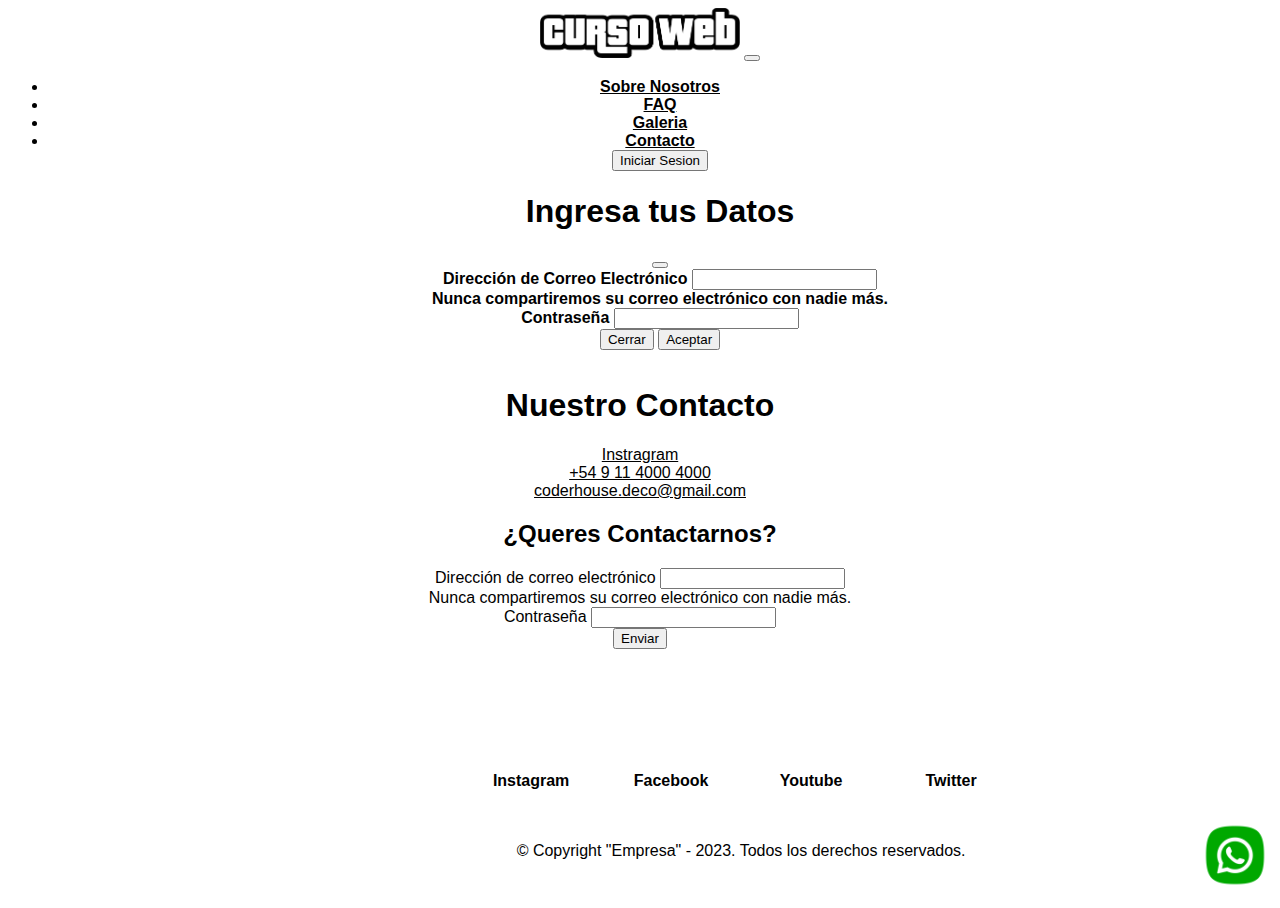
==== page/contacto.html @ 55f6b148 "Se agrego los archivos de la pagina web" ====
<!DOCTYPE html>
<html lang="es">

<head>

    <meta charset="UTF-8">
    <meta http-equiv="X-UA-Compatible" content="IE=edge">
    <meta name="viewport" content="width=device-width, initial-scale=1.0">

    <title>Curso Web | Contacto</title>

    <link rel="stylesheet" href="../style.css">

    <link href="https://cdn.jsdelivr.net/npm/bootstrap@5.3.0-alpha1/dist/css/bootstrap.min.css" rel="stylesheet"
        integrity="sha384-GLhlTQ8iRABdZLl6O3oVMWSktQOp6b7In1Zl3/Jr59b6EGGoI1aFkw7cmDA6j6gD" crossorigin="anonymous">
</head>

<body class="ayuda">
    <header class="navbar navbar-expand-lg colorEncabezado" ¿>
        <div class="container-fluid">
            <a class="navbar-brand" href="/index.html"><img class="logo"
                    src="../images/ae94d1304f29ecf15ee0cac5042be2db.png" alt="Logo de empresa de coderhouse"></a>
            <button class="navbar-toggler botoncito" type="button" data-bs-toggle="collapse" data-bs-target="#navbarNav"
                aria-controls="navbarNav" aria-expanded="false" aria-label="Toggle navigation">
                <span class="navbar-toggler-icon"></span>
            </button>
            <nav class="collapse navbar-collapse" id="navbarNav">
                <ul class="navbar-nav ms-auto">
                    <li class="nav-item">
                        <a class="nav-link enlacesBasquiat" href="../page/sobrenosotros.html">Sobre Nosotros</a>
                    </li>
                    <li class="nav-item">
                        <a class="nav-link enlacesBasquiat" href="../page/faq.html">FAQ</a>
                    </li>
                    <li class="nav-item">
                        <a class="nav-link enlacesBasquiat" href="../page/galeria.html">Galeria</a>
                    </li>
                    <li class="nav-item">
                        <a class="nav-link enlacesBasquiat" href="#">Contacto</a>
                    </li>

                    <button type="button" class="btn btn-primary" data-bs-toggle="modal" data-bs-target="#exampleModal">
                        Iniciar Sesion
                    </button>

                    <div class="modal fade" id="exampleModal" tabindex="-1" aria-labelledby="exampleModalLabel"
                        aria-hidden="true">
                        <div class="modal-dialog">
                            <div class="modal-content">
                                <div class="modal-header">
                                    <h1 class="modal-title fs-5" id="exampleModalLabel">Ingresa tus Datos</h1>
                                    <button type="button" class="btn-close" data-bs-dismiss="modal"
                                        aria-label="Close"></button>
                                </div>
                                <div class="modal-body">
                                    <div class="mb-3">
                                        <label for="exampleInputEmail1" class="form-label">Dirección de Correo
                                            Electrónico</label>
                                        <input type="email" class="form-control" id="exampleInputEmail1"
                                            aria-describedby="emailHelp">
                                        <div id="emailHelp" class="form-text">Nunca compartiremos su correo electrónico
                                            con
                                            nadie más.</div>
                                    </div>
                                    <div class="mb-3">
                                        <label for="exampleInputPassword1" class="form-label">Contraseña</label>
                                        <input type="password" class="form-control" id="exampleInputPassword1">
                                    </div>

                                </div>
                                <div class="modal-footer">
                                    <button type="button" class="btn btn-secondary"
                                        data-bs-dismiss="modal">Cerrar</button>
                                    <button type="button" class="btn btn-primary">Aceptar</button>
                                </div>
                            </div>
                        </div>
                    </div>
                </ul>
        </div>
        </nav>
        </div>
    </header>

    <main>
        <div class="text-center">
            <h1 data-aos="fade-down">Nuestro Contacto</h1>
        </div>

        <div class="container-info">
            <a class="contac centrar-a" href="https://www.instagram.com">Instragram</a>
            <br>
            <a class="contac centrar-a" href="https://api.whatsapp.com/send?phone=">+54 9 11 4000 4000</a>
            <br>
            <a class="contac centrar-a" href="mailto:coderhouse.deco@gmail.com">coderhouse.deco@gmail.com</a>
        </div>
        </section>

        <h2 class="text-center">¿Queres Contactarnos?</h2>
        <form>
            <div class="mb-3">
                <label for="exampleInputEmail1" class="form-label">Dirección de correo electrónico</label>
                <input type="email" class="form-control" id="exampleInputEmail1" aria-describedby="emailHelp">
                <div id="emailHelp" class="form-text">Nunca compartiremos su correo electrónico con nadie más.
                </div>
            </div>
            <div class="mb-3">
                <label for="exampleInputPassword1" class="form-label">Contraseña</label>
                <input type="password" class="form-control" id="exampleInputPassword1">
            </div>
            <button type="submit" class="btn btn-primary">Enviar</button>
        </form>

        <div class="botonWhatsApp">
            <a href="https://api.whatsapp.com/send?phone=" target="_blank"><img
                    src="../images/logoWhatsapp.png" alt="Link a WhatsApp"></a>
        </div>

    </main>

    <footer>
        <div class="social-icons">
            <a href="https://www.Instagram.com/" class="social-icon" target="_blank">Instagram</a>
            <a href="https://www.facebook.com/" class="social-icon" target="_blank">Facebook</a>
            <a href="https://www.youtube.com/" class="social-icon" target="_blank">Youtube</a>
            <a href="https://www.twitter.com/" class="social-icon" target="_blank">Twitter</a>
        </div>
        <div class="text-center">
            <p>&copy; Copyright "Empresa" - 2023. Todos los derechos reservados.</p>
        </div>
    </footer>
    

    <script src="https://cdn.jsdelivr.net/npm/bootstrap@5.3.0-alpha3/dist/js/bootstrap.bundle.min.js"
        integrity="sha384-ENjdO4Dr2bkBIFxQpeoTz1HIcje39Wm4jDKdf19U8gI4ddQ3GYNS7NTKfAdVQSZe"
        crossorigin="anonymous"></script>
</body>

</html>
---- style.css ----
html {
  height: 100%;
}

body {
  display: flex;
  flex-direction: column;
  min-height: 100%;
  background-color: white;
}

footer {
  margin-top: auto;
}

.navbar {
    font-weight: bold;
}

.logo {
    width: 200px;
    margin-left: 20px;
}

.info {
    font-family: Arial, Helvetica, sans-serif;
    text-align: center;
    background-position: center center;
  
}

.ayuda a {
  color: black;
}

.ayuda {
  font-family: Arial, Helvetica, sans-serif;
  text-align: center;
  background-position: center center;
  
}

.preg {
  font-family: Arial, Helvetica, sans-serif;
  text-align: center;
  background-position: center center;
}

.imagenes {
  text-align: center;
  
}

.img {
  width: 450px;
  height: 250px;
}

.img2 {
  width: 650px;
  height: 350px;
}

.quien-somos {
  background-color: #1b1b1b;
  color: white;
}

.photos {
  background-color: #1b1b1b;
}

.pregu {
  background-color: #1b1b1b;
  color: white;
}

.botonWhatsApp img {
  width: 70px;
  position: fixed;
  bottom: 10px;
  right: 10px;
}

footer {
  width: 100%;
  bottom: 0;
  left: 0;
  padding: 2rem 8%;
  background-color: white;
  display: flex;
  justify-content: center;
  align-items: center;
  flex-direction: column;
}


footer a {
  display: inline;
  width: 100px;
  font-family: Arial, Helvetica, sans-serif;
  font-weight: 700;
  border-radius: 10px;
  margin: 10px 10px;
  padding: 10px 10px;
  text-decoration: none;
  color: black;
  background-color: white;
}

.logoFooter {
  height: 80px;
  margin-bottom: 1rem;
}

.social-icons, .footer-menu-container {
  display: flex;
  justify-content: center;
  align-items: center;
  flex-wrap: wrap;
  margin-bottom: 1rem;
}
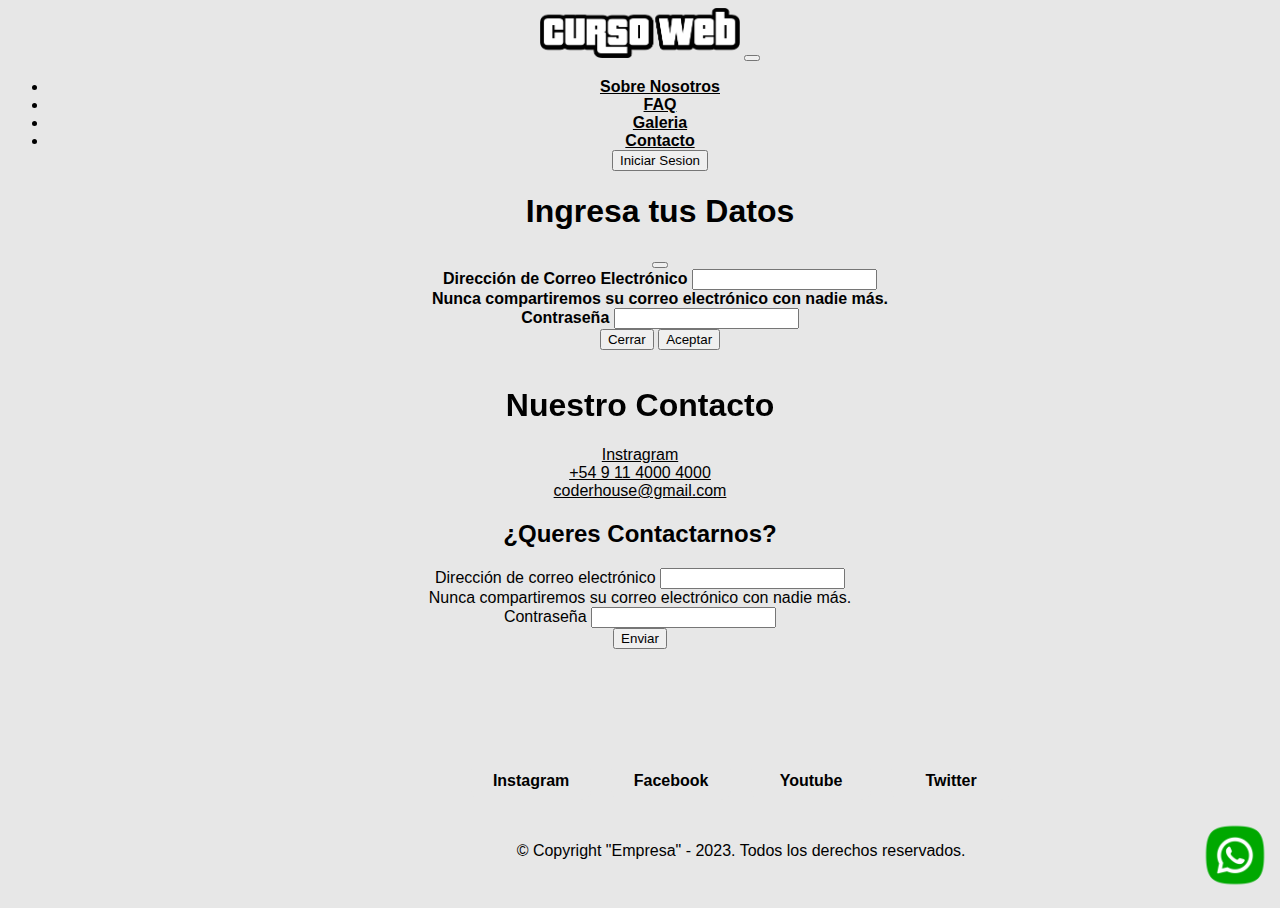
==== commit 65277a55: "Se agrego los formatos SASS y SEO al proyecto" ====
--- a/page/contacto.html
+++ b/page/contacto.html
@@ -9,17 +9,21 @@
 
     <title>Curso Web | Contacto</title>
 
-    <link rel="stylesheet" href="../style.css">
+    <link rel="stylesheet" href="../css/style.css">
 
     <link href="https://cdn.jsdelivr.net/npm/bootstrap@5.3.0-alpha1/dist/css/bootstrap.min.css" rel="stylesheet"
         integrity="sha384-GLhlTQ8iRABdZLl6O3oVMWSktQOp6b7In1Zl3/Jr59b6EGGoI1aFkw7cmDA6j6gD" crossorigin="anonymous">
+        
+        <link href="https://unpkg.com/aos@2.3.1/dist/aos.css" rel="stylesheet">
+
+        <meta name="description" content="Si tenes alguna duda de nuestros Cursos y nuestras Carreras consultanos!">
 </head>
 
 <body class="ayuda">
     <header class="navbar navbar-expand-lg colorEncabezado" ¿>
         <div class="container-fluid">
-            <a class="navbar-brand" href="/index.html"><img class="logo"
-                    src="../images/ae94d1304f29ecf15ee0cac5042be2db.png" alt="Logo de empresa de coderhouse"></a>
+            <a class="navbar-brand" href="../index.html"><img class="logo"
+                    src="../images/ae94d1304f29ecf15ee0cac5042be2db.png" alt="Logo de empresa de Curso Web"></a>
             <button class="navbar-toggler botoncito" type="button" data-bs-toggle="collapse" data-bs-target="#navbarNav"
                 aria-controls="navbarNav" aria-expanded="false" aria-label="Toggle navigation">
                 <span class="navbar-toggler-icon"></span>
@@ -92,7 +96,7 @@
             <br>
             <a class="contac centrar-a" href="https://api.whatsapp.com/send?phone=">+54 9 11 4000 4000</a>
             <br>
-            <a class="contac centrar-a" href="mailto:coderhouse.deco@gmail.com">coderhouse.deco@gmail.com</a>
+            <a class="contac centrar-a" href="mailto:coderhouse.deco@gmail.com">coderhouse@gmail.com</a>
         </div>
         </section>
 
@@ -129,6 +133,11 @@
             <p>&copy; Copyright "Empresa" - 2023. Todos los derechos reservados.</p>
         </div>
     </footer>
+
+    <script src="https://unpkg.com/aos@2.3.1/dist/aos.js"></script>
+  <script>
+    AOS.init();
+  </script>
     
 
     <script src="https://cdn.jsdelivr.net/npm/bootstrap@5.3.0-alpha3/dist/js/bootstrap.bundle.min.js"
--- a/css/style.css
+++ b/css/style.css
@@ -0,0 +1,125 @@
+.ayuda a {
+  color: black;
+}
+
+.ayuda {
+  text-align: center;
+  background-position: center center;
+  font-family: Arial, Helvetica, sans-serif;
+}
+
+.preg {
+  font-family: Arial, Helvetica, sans-serif;
+  text-align: center;
+  background-position: center center;
+}
+
+.pregu {
+  background-color: #1b1b1b;
+  color: white;
+}
+
+.imagenes {
+  text-align: center;
+}
+
+.img {
+  width: 450px;
+  height: 250px;
+}
+
+.img2 {
+  width: 650px;
+  height: 350px;
+}
+
+.photos {
+  background-color: #1b1b1b;
+}
+
+html {
+  height: 100%;
+}
+
+body {
+  display: flex;
+  flex-direction: column;
+  min-height: 100%;
+  background-color: rgb(231, 231, 231);
+}
+
+.navbar {
+  font-weight: bold;
+}
+
+.logo {
+  width: 200px;
+  margin-left: 20px;
+}
+
+footer {
+  width: 100%;
+  bottom: 0;
+  left: 0;
+  padding: 2rem 8%;
+  background-color: rgb(231, 231, 231);
+  display: flex;
+  justify-content: center;
+  align-items: center;
+  flex-direction: column;
+  margin-top: auto;
+}
+
+footer a {
+  display: inline;
+  width: 100px;
+  font-family: Arial, Helvetica, sans-serif;
+  font-weight: 700;
+  border-radius: 10px;
+  margin: 10px 10px;
+  padding: 10px 10px;
+  text-decoration: none;
+  color: black;
+  background-color: rgb(231, 231, 231);
+}
+
+.logoFooter {
+  height: 80px;
+  margin-bottom: 1rem;
+}
+
+.social-icons, .footer-menu-container {
+  display: flex;
+  justify-content: center;
+  align-items: center;
+  flex-wrap: wrap;
+  margin-bottom: 1rem;
+}
+
+.info {
+  font-family: Arial, Helvetica, sans-serif;
+  text-align: center;
+  background-position: center center;
+}
+
+#quien-somos {
+  color: white;
+  background-color: #1b1b1b;
+}
+
+.botonWhatsApp img {
+  width: 70px;
+  position: fixed;
+  bottom: 10px;
+  right: 10px;
+}
+
+.preg {
+  font-family: Arial, Helvetica, sans-serif;
+}
+
+.ayuda {
+  font-family: Arial, Helvetica, sans-serif;
+}
+
+/*# sourceMappingURL=style.css.map */
